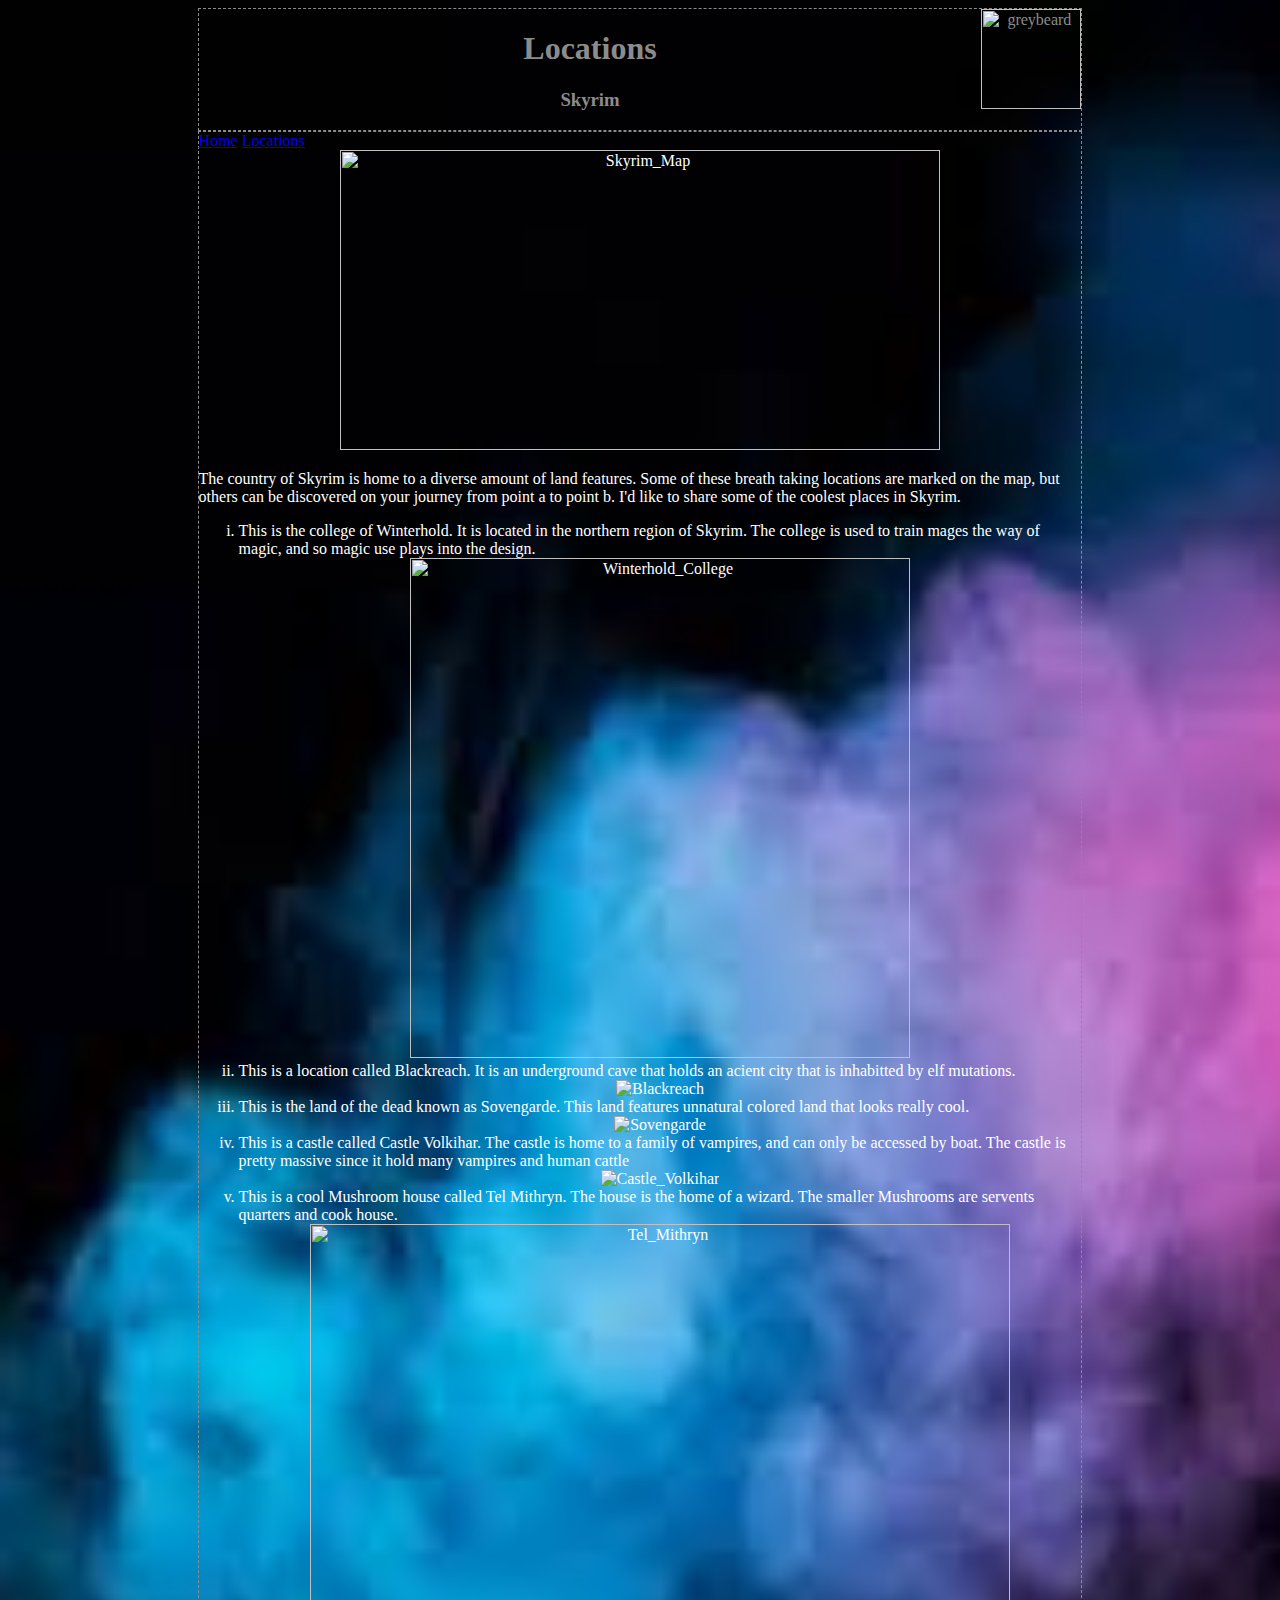
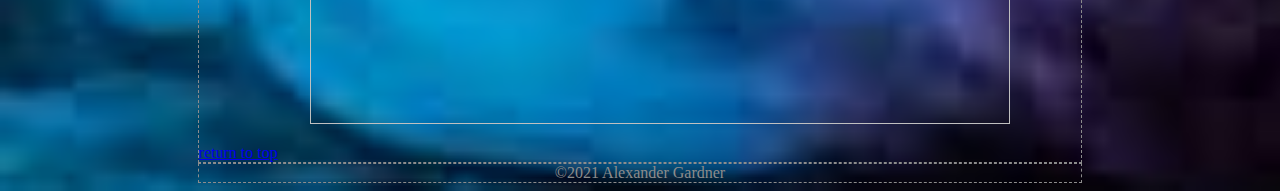
==== locations.html @ cc4d8d23 "Add files via upload" ====
<!DOCTYPE html>
<html>
	<head>
		<title>locations</title>
	</head>
	<body>
		<link rel = "stylesheet" href="skyrim.css">
		
		<div id="wrapper">
			<header>
				<a name="top"></a>
				<img src ="https://i1.sndcdn.com/artworks-000138427970-zy1acc-t500x500.jpg" width = 100 height = 100 align="right" title=greybeard>
				<h1>Locations</h1>
				<h3>Skyrim</h3>
			</header>
			<div id="content">
				<a href = "index.html">Home</a>
				<a href = "locations.html">Locations</a>
				
				<center><img src = "skyrim map.JPG"width = 600 height = 300 title = Skyrim_Map></center>
				<p>The country of Skyrim is home to a diverse amount of land features. Some of these breath taking locations are marked on the map, but others can be discovered on your journey from point a to point b. I'd like to share some of the coolest places in Skyrim.</p>

				<ol type =i>
					
					<li>This is the college of Winterhold. It is located in the northern region of Skyrim. The college is used to train mages the way of magic, and so magic use plays into the design.</li>
					<center><img src="College.PNG" width = 500 height = 500 title=Winterhold_College></center>
					<li>This is a location called Blackreach. It is an underground cave that holds an acient city that is inhabitted by elf mutations. 
					<center><img src="black reach.JFIF" height = 300 title = Blackreach></center>
					
					<li>This is the land of the dead known as Sovengarde. This land features unnatural colored land that looks really cool.</li>
					<center><img src="sovengarde.JPG" title= Sovengarde></center>
					<li>This is a castle called Castle Volkihar. The castle is home to a family of vampires, and can only be accessed by boat. The castle is pretty massive since it hold many vampires and human cattle</li>
					<center><img src="Castle_Volkihar.JPG"title = Castle_Volkihar width = 500></center>
					<li>This is a cool Mushroom house called Tel Mithryn. The house is the home of a wizard. The smaller Mushrooms are servents quarters and cook house.</li>
					<center><img src="Tel_Mithryn.PNG" height = 500 width = 700 title= Tel_Mithryn></center>
				</ol>
				<a href = "#top">return to top</a>

			</div>
			<footer>&copy;2021 Alexander Gardner</footer> 
		</div>


	</body>
</html>
---- skyrim.css ----
body{
	background-image: url("[data-uri]");
	background-color: #000000;
	background-repeat: no-repeat;
	background-size: cover;
}
header, footer{
	color: #8c8c8c;
	text-align: center;
}
#content{
	color: white;
	font-size: 20;
}
header, footer, #content{
  border-style: dashed;
  border-width: 1px;
  border-color: #8c8c8c;
}
#wrapper{
	margin-left: auto;
	margin-right: auto;
	width: 70%;
}
#special{
	text-align: center;
	font-size: 40
}
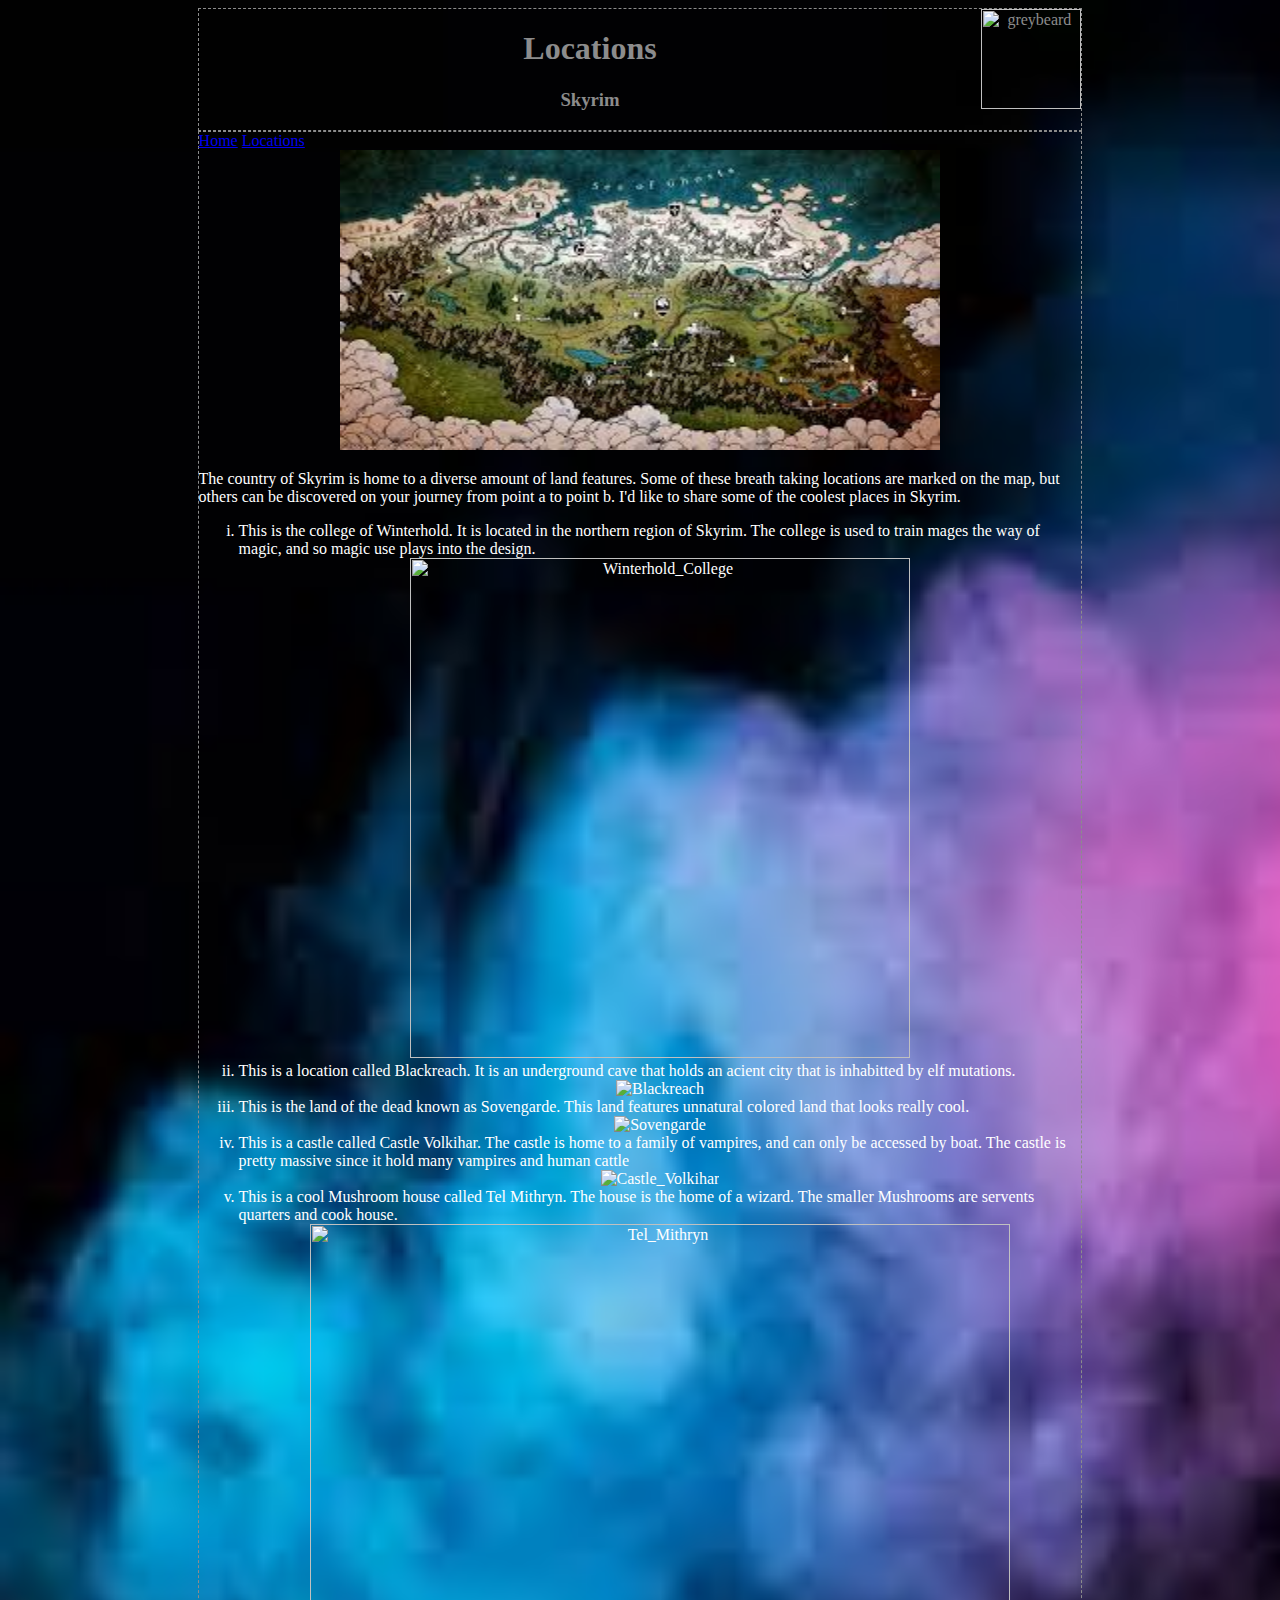
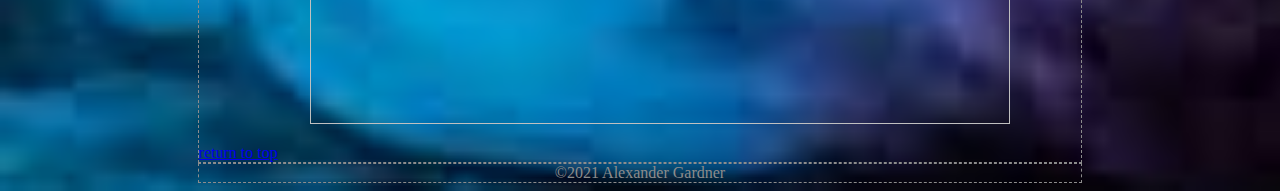
==== commit b2bde0b7: "Update locations.html" ====
--- a/locations.html
+++ b/locations.html
@@ -17,7 +17,7 @@
 				<a href = "index.html">Home</a>
 				<a href = "locations.html">Locations</a>
 				
-				<center><img src = "skyrim map.JPG"width = 600 height = 300 title = Skyrim_Map></center>
+				<center><img src = "skyrim map.jpg"width = 600 height = 300 title = Skyrim_Map></center>
 				<p>The country of Skyrim is home to a diverse amount of land features. Some of these breath taking locations are marked on the map, but others can be discovered on your journey from point a to point b. I'd like to share some of the coolest places in Skyrim.</p>
 
 				<ol type =i>
@@ -42,4 +42,4 @@
 
 
 	</body>
-</html>+</html>
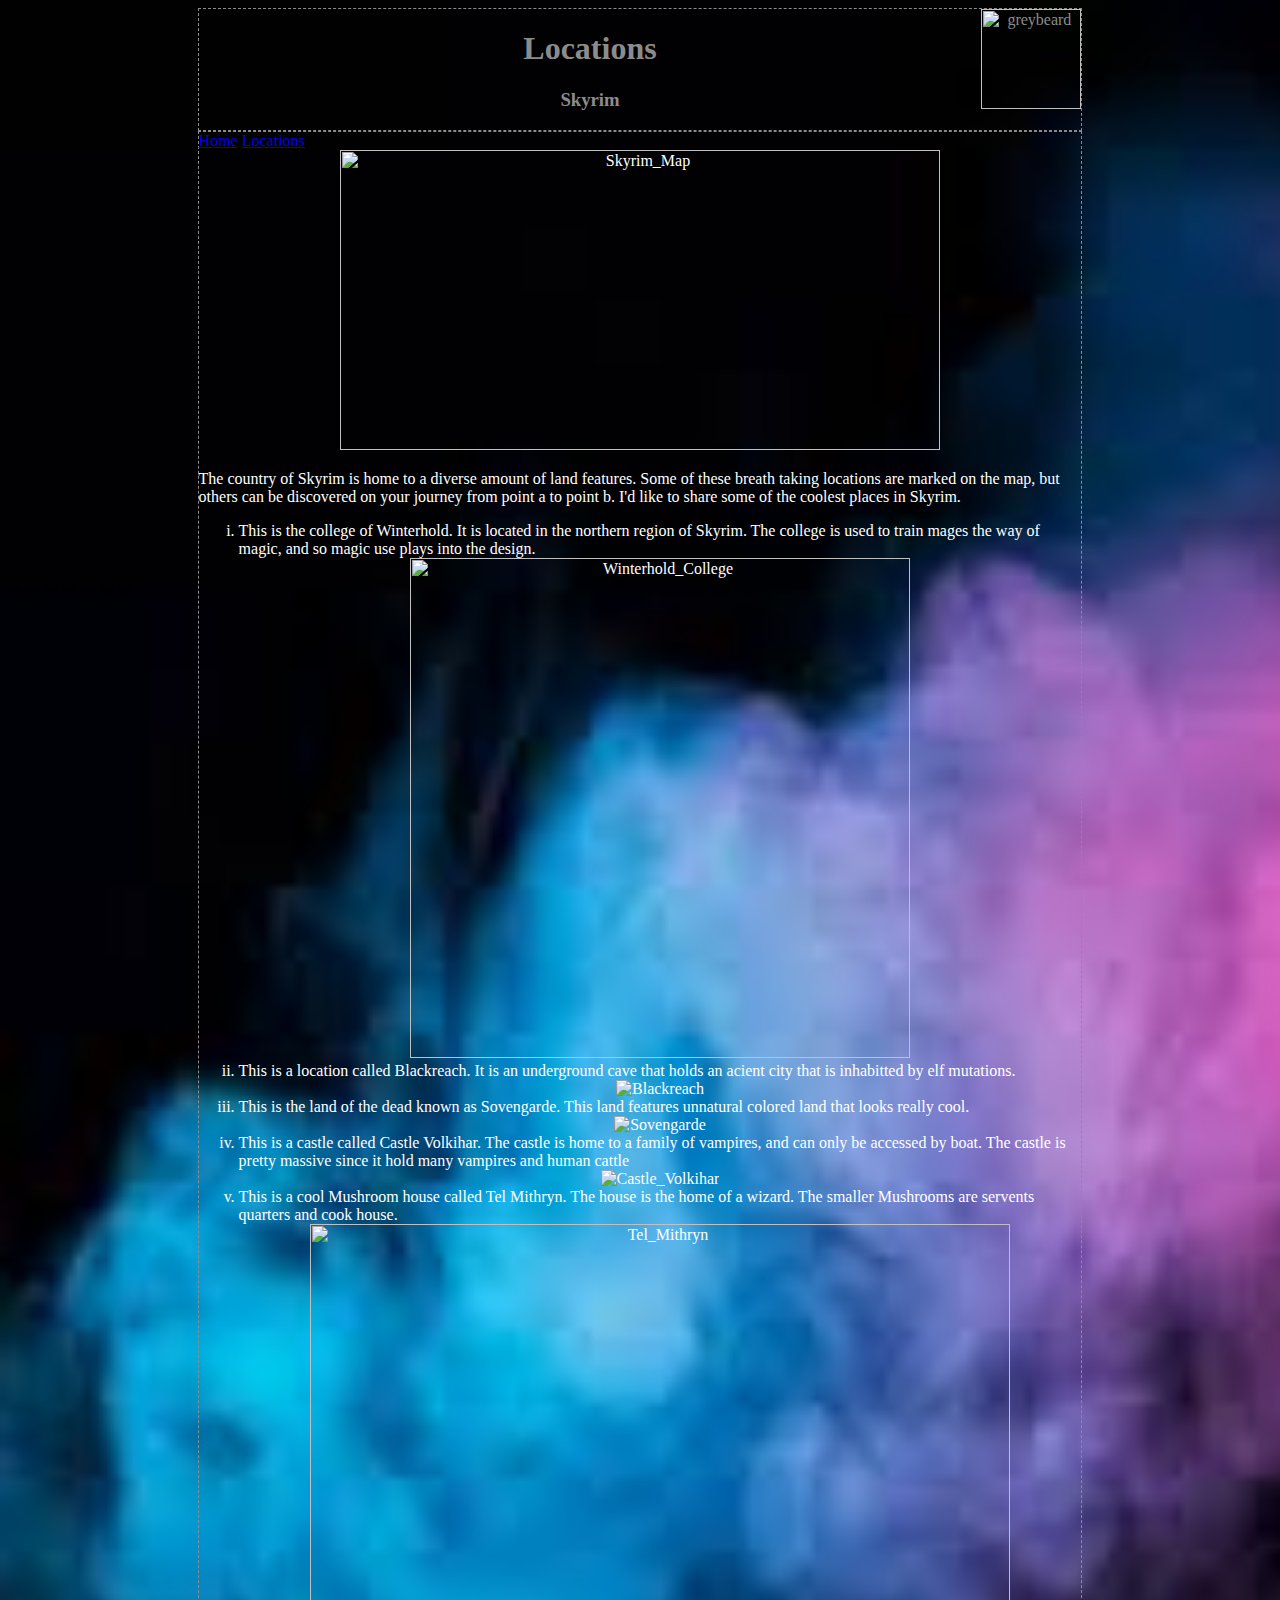
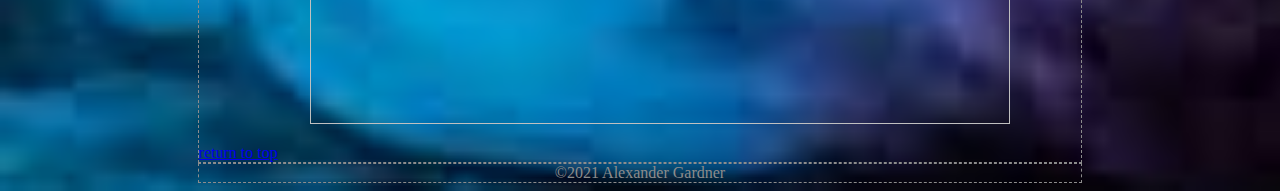
==== commit 4a1915c5: "Update locations.html" ====
--- a/locations.html
+++ b/locations.html
@@ -17,7 +17,7 @@
 				<a href = "index.html">Home</a>
 				<a href = "locations.html">Locations</a>
 				
-				<center><img src = "skyrim map.jpg"width = 600 height = 300 title = Skyrim_Map></center>
+				<center><img src = "skyrim map.JPG"width = 600 height = 300 title = Skyrim_Map></center>
 				<p>The country of Skyrim is home to a diverse amount of land features. Some of these breath taking locations are marked on the map, but others can be discovered on your journey from point a to point b. I'd like to share some of the coolest places in Skyrim.</p>
 
 				<ol type =i>
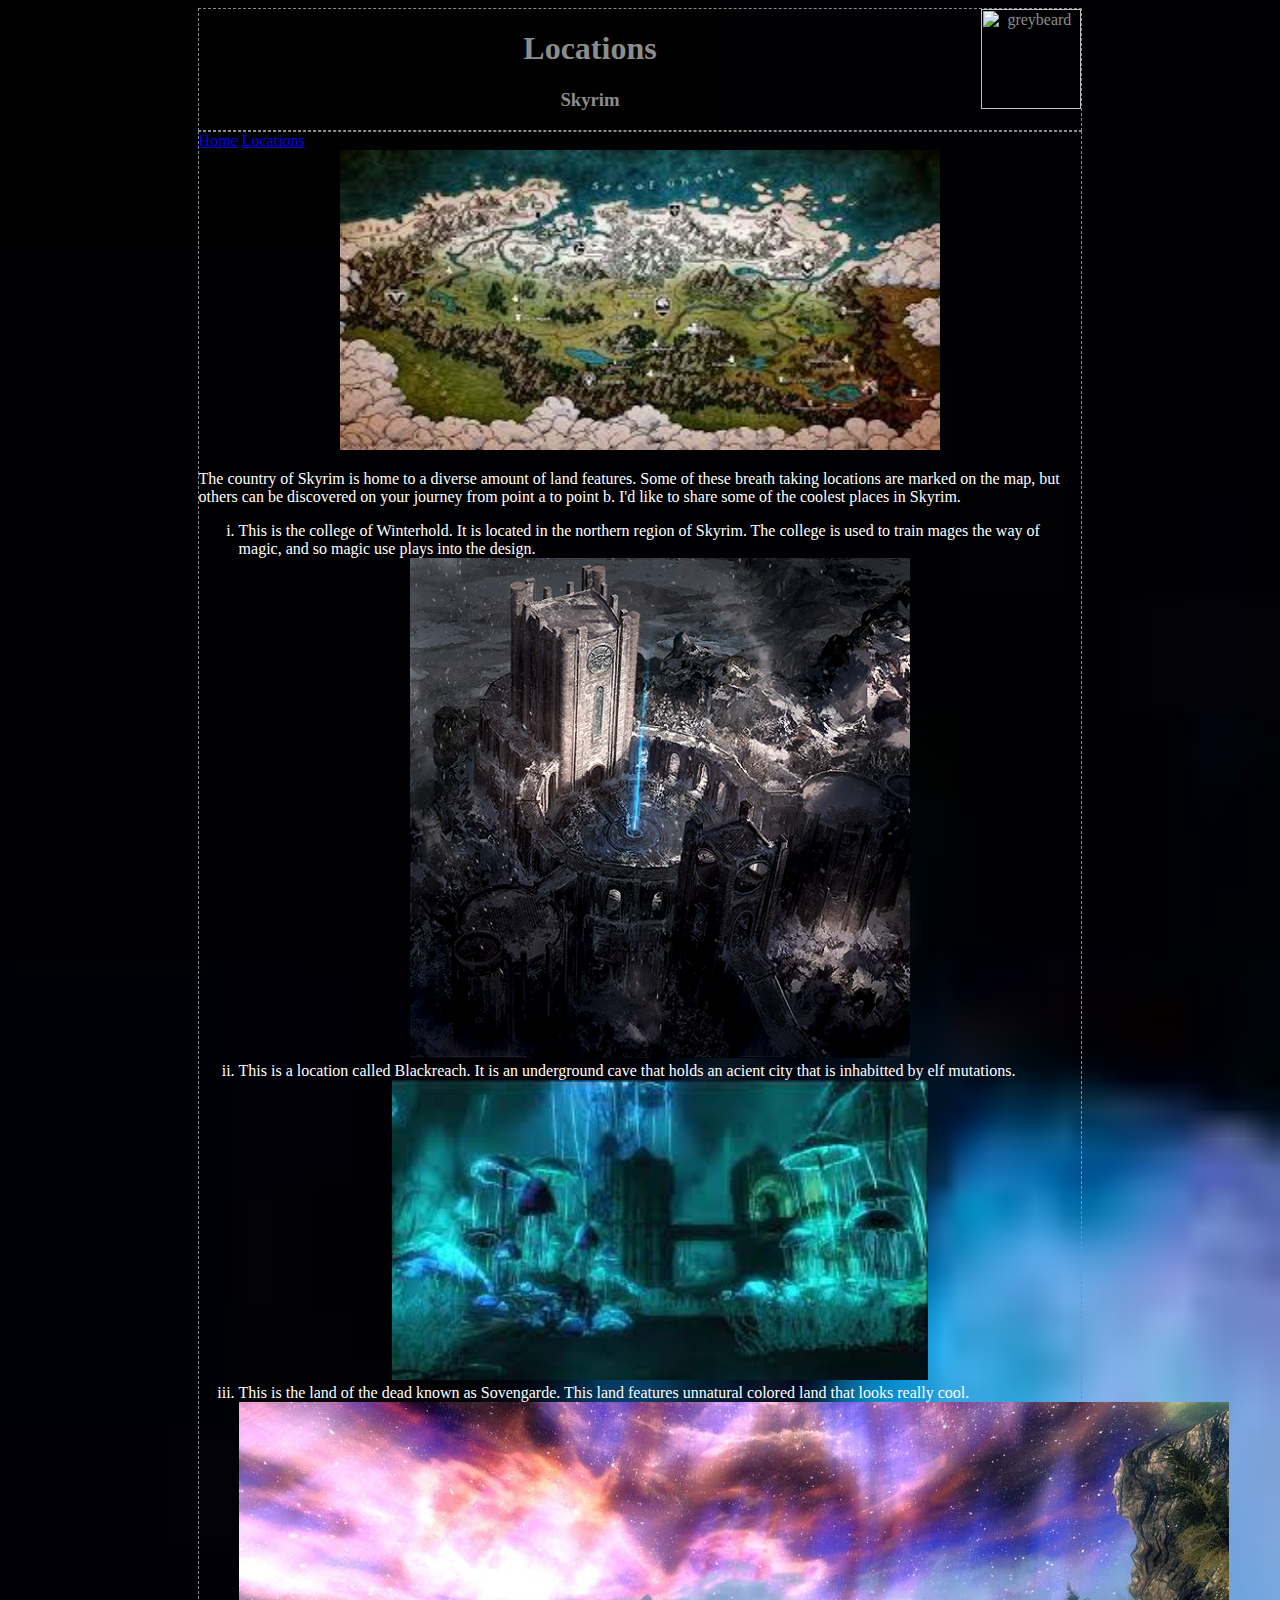
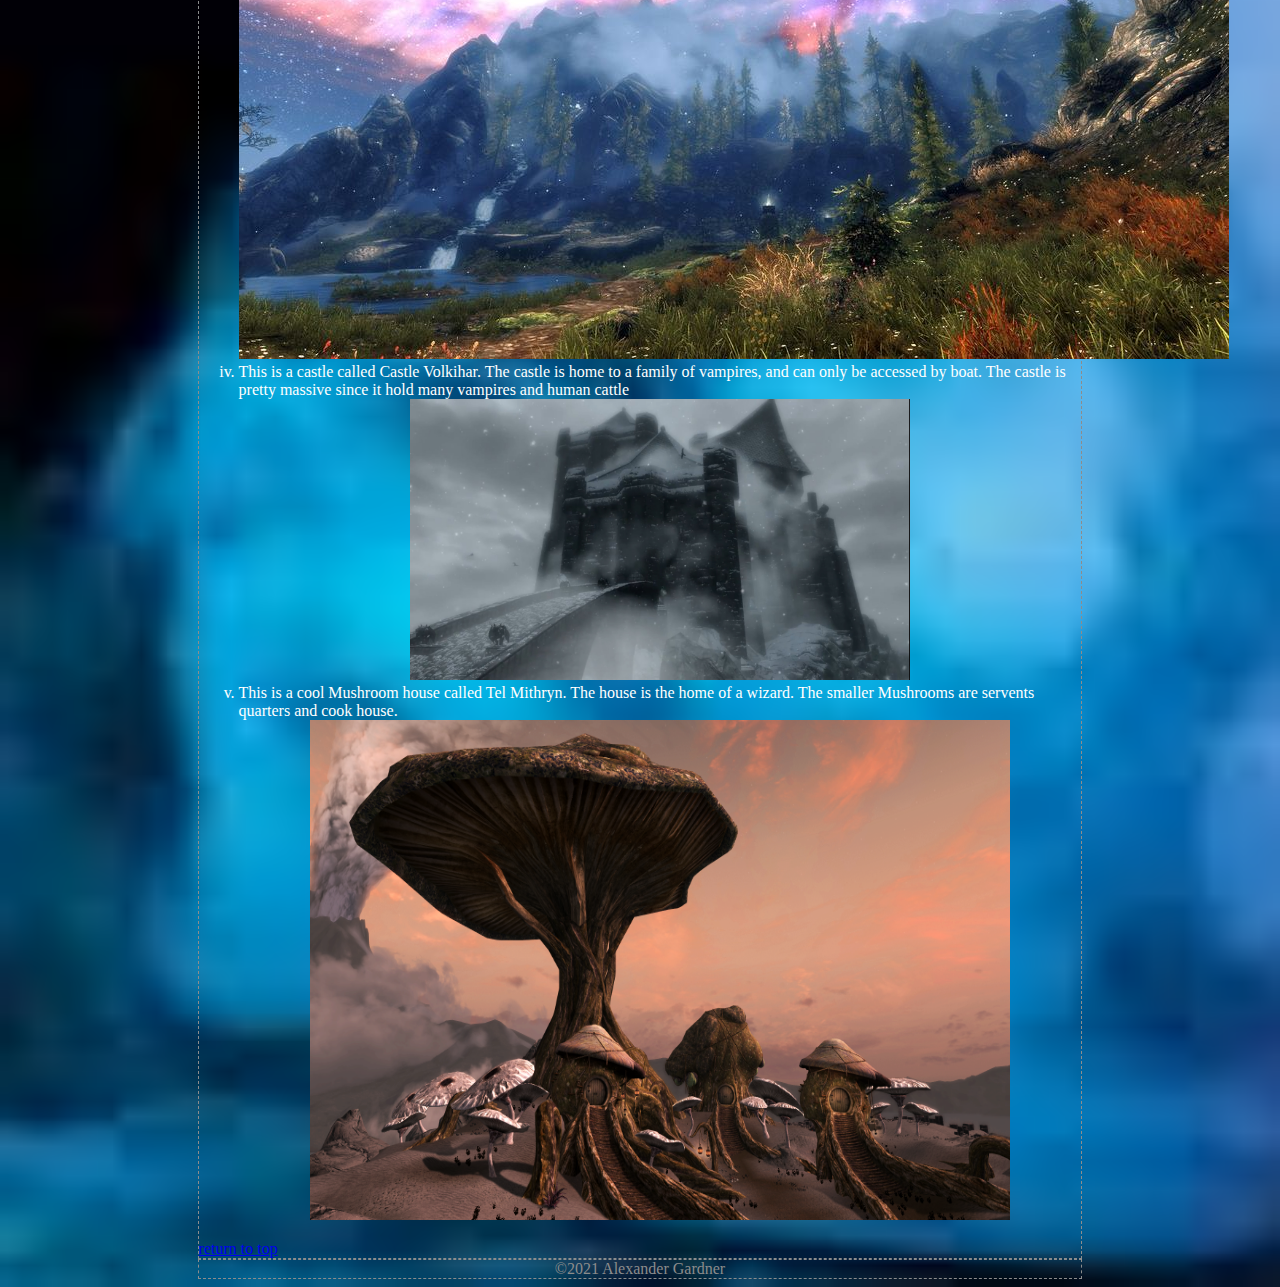
==== commit 18f60e13: "Update locations.html" ====
--- a/locations.html
+++ b/locations.html
@@ -17,22 +17,22 @@
 				<a href = "index.html">Home</a>
 				<a href = "locations.html">Locations</a>
 				
-				<center><img src = "skyrim map.JPG"width = 600 height = 300 title = Skyrim_Map></center>
+				<center><img src = "skyrim map.jpg"width = 600 height = 300 title = Skyrim_Map></center>
 				<p>The country of Skyrim is home to a diverse amount of land features. Some of these breath taking locations are marked on the map, but others can be discovered on your journey from point a to point b. I'd like to share some of the coolest places in Skyrim.</p>
 
 				<ol type =i>
 					
 					<li>This is the college of Winterhold. It is located in the northern region of Skyrim. The college is used to train mages the way of magic, and so magic use plays into the design.</li>
-					<center><img src="College.PNG" width = 500 height = 500 title=Winterhold_College></center>
+					<center><img src="College.png" width = 500 height = 500 title=Winterhold_College></center>
 					<li>This is a location called Blackreach. It is an underground cave that holds an acient city that is inhabitted by elf mutations. 
-					<center><img src="black reach.JFIF" height = 300 title = Blackreach></center>
+					<center><img src="black reach.jfif" height = 300 title = Blackreach></center>
 					
 					<li>This is the land of the dead known as Sovengarde. This land features unnatural colored land that looks really cool.</li>
-					<center><img src="sovengarde.JPG" title= Sovengarde></center>
+					<center><img src="sovengarde.jpg" title= Sovengarde></center>
 					<li>This is a castle called Castle Volkihar. The castle is home to a family of vampires, and can only be accessed by boat. The castle is pretty massive since it hold many vampires and human cattle</li>
-					<center><img src="Castle_Volkihar.JPG"title = Castle_Volkihar width = 500></center>
+					<center><img src="Castle_Volkihar.jpg"title = Castle_Volkihar width = 500></center>
 					<li>This is a cool Mushroom house called Tel Mithryn. The house is the home of a wizard. The smaller Mushrooms are servents quarters and cook house.</li>
-					<center><img src="Tel_Mithryn.PNG" height = 500 width = 700 title= Tel_Mithryn></center>
+					<center><img src="Tel_Mithryn.png" height = 500 width = 700 title= Tel_Mithryn></center>
 				</ol>
 				<a href = "#top">return to top</a>
 
